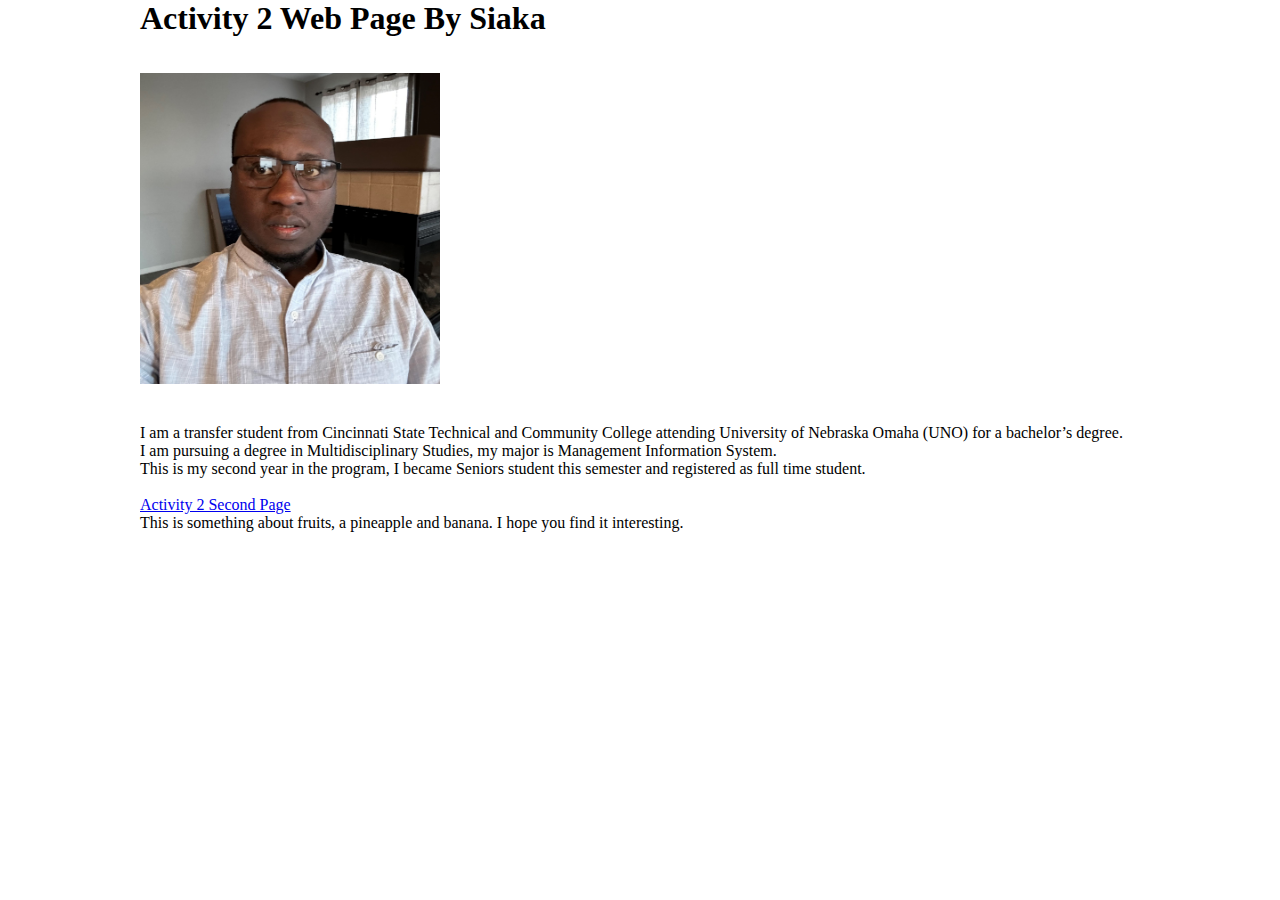
==== index.html @ 6f829d83 "Test Web" ====
<!DOCTYPE html>
<html lang="en">
<head>
    <meta charset="UTF-8">
    <title>Activity 2</title>
    <link rel="stylesheet" href="style.css">

</head>

<body>
  <div class="wrapper">

   <h1> Activity 2 Web Page By Siaka </h1>
      <br>
      <br>

      <img class="picture" src="../sia.jpg" alt="My picture">

        <p>
            <br>
            <br>
            I am a transfer student from Cincinnati State Technical and Community College attending University of Nebraska Omaha (UNO) for a bachelor’s degree. <br>
            I am pursuing a degree in Multidisciplinary Studies, my major is Management Information System.<br>
            This is my second year in the program, I became Seniors student this semester and registered as full time student.
            <br>
            <br>
        </p>

      <p>

        <a href="../2nd-page.html"> Activity 2 Second Page </a>
          <br>
          This is something about fruits, a pineapple and banana. I hope you find it interesting.

      </p>
  </div>

</body>
</html>
---- style.css ----
*{
    margin: 0;
    padding: 0;
}

.wrapper {
    margin: 0 auto;
    width: 1000px;
}

.wrap {
    margin: 0 auto;
    width: 1000px;
}

.picture {
    width: 300px;
    <!--height: 200px;-->
    background-image: url(../Projects/sia.jpg);
    background-size: 100%;
}
.pic {
    width: 300px;
    <!--height: 200px;-->
    background-image: url(../Projects/Fruits.jpg);
    background-size: 100%;
}
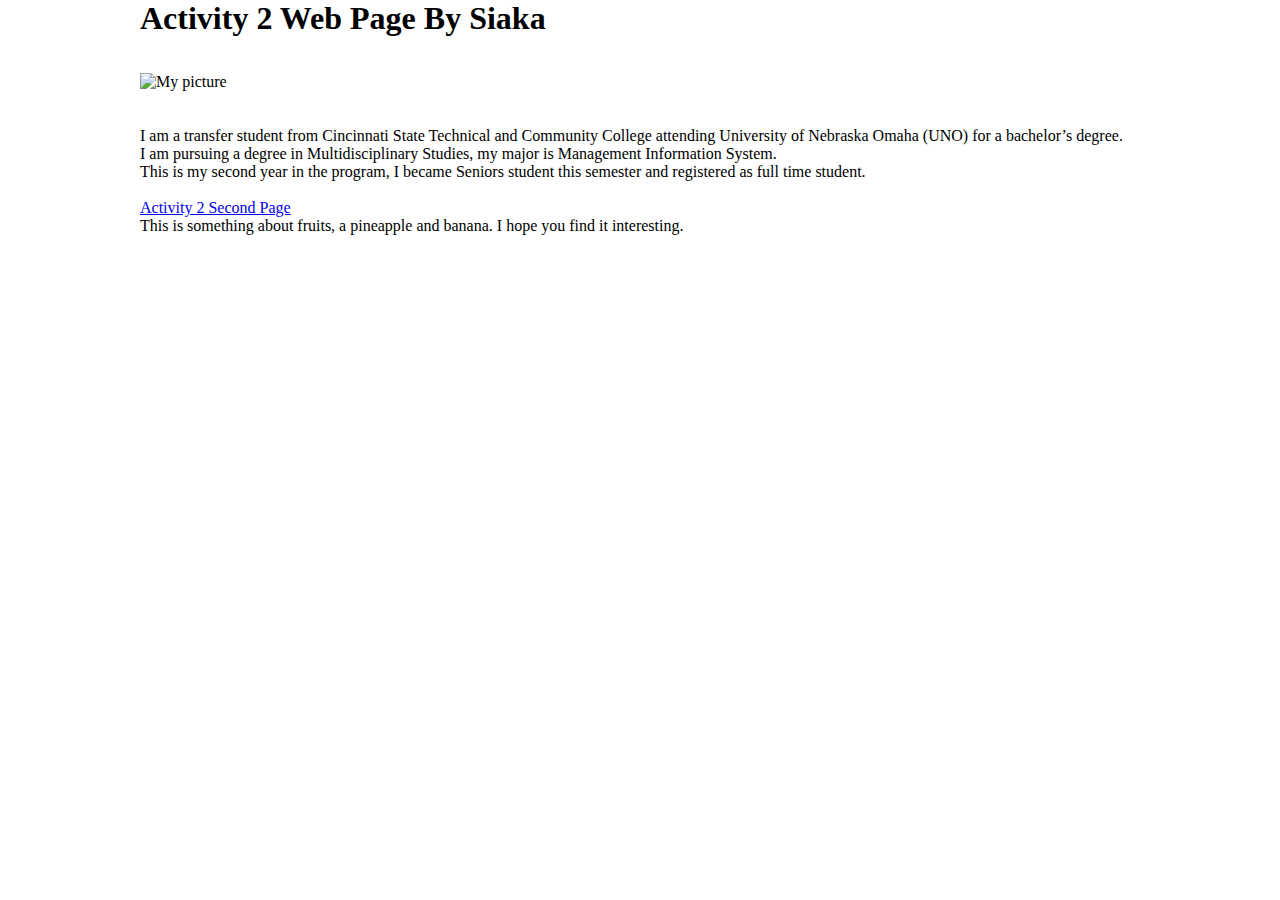
==== commit 8fb68af4: "Update" ====
--- a/index.html
+++ b/index.html
@@ -14,7 +14,7 @@
       <br>
       <br>
 
-      <img class="picture" src="../sia.jpg" alt="My picture">
+      <img class="picture" src="../Projects/sia.jpg" alt="My picture">
 
         <p>
             <br>
--- a/style.css
+++ b/style.css
@@ -8,20 +8,9 @@
     width: 1000px;
 }
 
-.wrap {
-    margin: 0 auto;
-    width: 1000px;
-}
+
 
 .picture {
     width: 300px;
-    <!--height: 200px;-->
-    background-image: url(../Projects/sia.jpg);
     background-size: 100%;
 }
-.pic {
-    width: 300px;
-    <!--height: 200px;-->
-    background-image: url(../Projects/Fruits.jpg);
-    background-size: 100%;
-}
